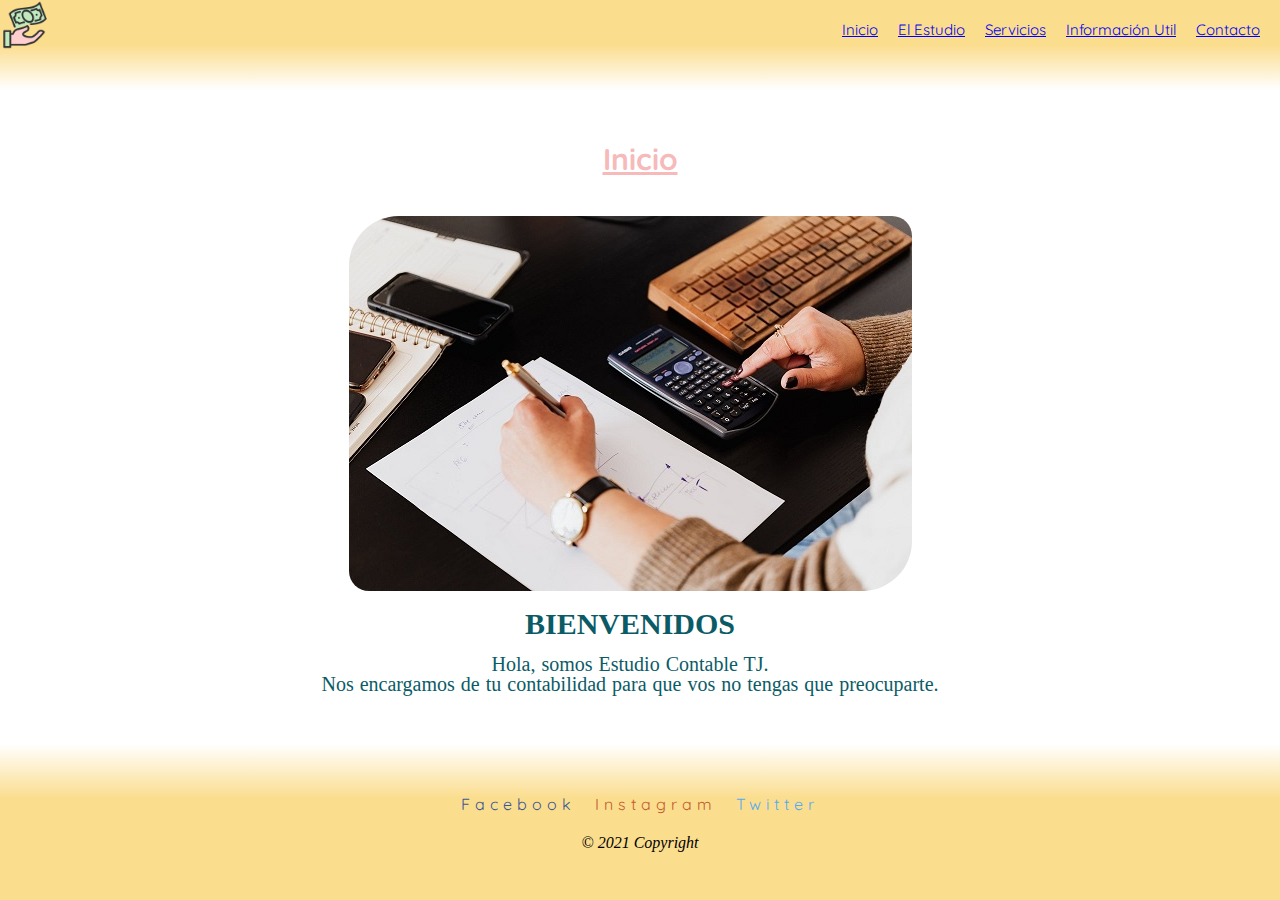
==== index.html @ 92a19008 "Se agrega el index.html" ====
<!DOCTYPE html>
<html lang="en">
<head>
    <meta charset="UTF-8">
    <meta http-equiv="X-UA-Compatible" content="IE=edge">
    <meta name="viewport" content="width=device-width, initial-scale=1.0">
    <link rel="stylesheet" href="css/style.css">
    <link rel="preconnect" href="https://fonts.gstatic.com">
    <link href="https://fonts.googleapis.com/css2?family=Quicksand:wght@500&display=swap" rel="stylesheet">
    <link href="https://fonts.googleapis.com/icon?family=Material+Icons" rel="stylesheet">
    <title>Estudio Contable TJ</title>    
    <meta name="description" content="Sitio web del Estudio Contable TJ. Nos encargamos de la contabilidad de tu empresa o emprendimiento">
    <meta name="keywords"  content="ESTUDIO, CONTABLE, BALANCES, ACTIVO, PASIVO, AFIP">
</head>
<body>
   <div class="fondoBlanco">
    <header>
        <nav class="menu">
            <img src="Img/logo.png" alt="logo" class="menu__img"><!-- Logo de la empresa-->
            <div></div>
            <ul  class="menu__lista">
                    <li class="menu__item"> <a href="index.html">Inicio</a></li>
                    <li class="menu__item"> <a href="ElEstudio.html">El Estudio</a></li>
                    <li class="menu__item"> <a href="Servicios.html">Servicios</a></li>
                    <li class="menu__item"> <a href="InformacionUtil.html">Información Util</a></li>
                    <li class="menu__item"> <a href="Contacto.html">Contacto</a></li>
            </ul>
        </nav>    
    </header>
    <Section>
        <div class="titulos">
            <h1 class="titulos__principal">Inicio</h1>
            </div>
        <br>

            <article> 
                <div class="inicio">
                    <div class="inicio__contenido">
                        <img src="Img/car1.jpeg" class="inicio__img"  alt="..."> 
                    </div>
                    <div class="inicio__contenido">
                        <h2 class="inicio__titulo">BIENVENIDOS</h2>
                    </div>
                    <div class="inicio__contenido">
                        <p class="inicio__subTitulo"> Hola, somos Estudio Contable TJ. <br>
                        Nos encargamos de tu contabilidad para que vos no tengas que preocuparte.
                        </p>  
                    </div>
                </div>
            </article>
    </Section>
    
    <footer>
        <!-- Redes Sociales-->
        <div class="footer">
        <ul class="footer__redes">
            <li class="footer--facebook">Facebook</li>
            <li class="footer--instagram">Instagram</li>
            <li class="footer--twitter">Twitter</li>
        </ul>
    
        <p class="footer__copyright">© 2021 Copyright</p>
    </div>
    </footer>
</div>
</body>
</html>
---- css/style.css ----
/* paleta de colores
#0B5B67 --Verde
#E89292 --Rosa Oscuro
#F6BABA --Rosa Claro
#FBDD8E --Amarillo */
* {
  margin: 0;
  padding: 0; }

article {
  color: #0b5b67;
  font-size: 20px;
  line-height: 20px;
  word-spacing: 1px; }

nav {
  background: #fbdd8e;
  background: linear-gradient(180deg, #fbdd8e 50%, white 100%);
  display: flex;
  flex-direction: row;
  flex-wrap: wrap;
  margin-bottom: 50px; }
  nav img {
    flex-grow: 0; }
  nav div {
    flex-grow: 1; }
  nav ul {
    flex-grow: 0; }

body {
  background-color: #fbdd8e; }

footer {
  background: #fbdd8e;
  background: linear-gradient(0deg, #fbdd8e 50%, white 100%);
  margin-top: 50px; }

.fondoBlanco {
  background-color: #fff; }

.Img_Small, .menu__img, .servicios__img {
  width: 50px;
  height: 50px; }

.sectionServicios {
  height: 500px; }

.center {
  text-align: center; }

.tableWidth {
  width: 400px; }

.menu {
  color: #e89292; }
  .menu__lista {
    font-size: 15px;
    font-family: "Quicksand", sans-serif;
    line-height: 20px;
    padding-top: 20px;
    display: flex;
    margin-bottom: 50px; }
  .menu__item {
    margin-right: 20px;
    list-style: none; }
  .menu__img {
    text-align: left; }

.titulos {
  font-family: "Quicksand", sans-serif; }
  .titulos__principal {
    color: #f6baba;
    font-size: 30px;
    font-weight: bold;
    text-align: center;
    text-decoration: underline;
    margin-top: 20px;
    margin-bottom: 20px; }
  .titulos__Secundario {
    color: #000;
    font-size: 24px;
    font-weight: bold;
    text-align: left;
    margin-top: 20px;
    margin-bottom: 20px; }

.inicio {
  display: flex;
  flex-direction: column;
  flex-wrap: wrap;
  justify-content: center;
  align-items: center; }
  .inicio__contenido {
    margin-right: 20px;
    text-align: center; }
  .inicio__img {
    border-radius: 50px 20px; }
  .inicio__titulo {
    margin-top: 20px; }
  .inicio__subTitulo {
    margin-top: 20px; }

.servicios {
  display: flex;
  margin-top: 50px;
  flex-direction: row;
  flex-wrap: wrap;
  justify-content: space-around; }
  .servicios__lista {
    margin-right: 20px; }
  .servicios__title {
    color: #fbdd8e;
    background-color: #e89292;
    text-transform: uppercase; }
  .servicios__img {
    text-align: center; }

.footer {
  text-align: center; }
  .footer__redes {
    color: #e89292;
    font-family: "Quicksand", sans-serif;
    letter-spacing: 5px;
    word-spacing: 10px;
    padding-top: 50px;
    margin-bottom: 20px; }
  .footer__redes li {
    display: inline-block; }
  .footer__copyright {
    font-style: italic;
    text-align: center;
    margin-bottom: 30px; }
  .footer--twitter {
    color: #55acee; }
  .footer--facebook {
    color: #3a5795; }
  .footer--instagram {
    color: #c25e30; }

.team {
  display: grid;
  grid-template-areas: "subTitulo" "integrante1" "integrante2" "integrante3";
  grid-template-rows: 40px 3fr 3fr 3fr;
  grid-template-columns: 3fr;
  grid-column-gap: 0px;
  grid-row-gap: 15px; }
  .team__subTitulo {
    grid-area: subTitulo;
    color: #0b5b67;
    font-size: 20px;
    line-height: 20px;
    word-spacing: 1px;
    margin: 20px 0px 0px 70px; }
  .team__integrante1 {
    grid-area: integrante1;
    color: #0b5b67;
    justify-self: center; }
  .team__integrante2 {
    grid-area: integrante2;
    color: #0b5b67;
    justify-self: center; }
  .team__integrante3 {
    grid-area: integrante3;
    color: #0b5b67;
    justify-self: center; }
  .team__integrantes {
    display: flex;
    flex-direction: column;
    flex-wrap: wrap; }
  .team__integranteHijo {
    text-align: center;
    margin: 10px; }
  .team__img {
    width: 250px;
    height: 250px;
    border: 10px solid #e89292;
    border-radius: 50%;
    transition: transform 2s; }
    .team__img:hover {
      transform: scale(1.5, 1.5); }

.formulario {
  position: relative;
  width: 500px;
  margin: 50px auto 100px auto; }
  .formulario__input {
    font-size: 0.875em;
    width: 470px;
    height: 50px;
    padding: 0px 15px 0px 15px;
    background: transparent;
    outline: none;
    color: #0b5b67;
    font-family: "Quicksand", sans-serif;
    border: solid 1px #0b5b67;
    border-bottom: none; }
    .formulario__input:hover {
      background: #fbdd8e;
      color: #e89292; }
  .formulario__textarea {
    width: 470px;
    max-width: 470px;
    height: 110px;
    max-height: 110px;
    padding: 15px;
    background: transparent;
    outline: none;
    color: #0b5b67;
    font-family: "Quicksand", sans-serif;
    font-size: 0.875em;
    border: solid 1px #0b5b67;
    resize: none; }
    .formulario__textarea:hover {
      background: #fbdd8e;
      color: #e89292; }
  .formulario__boton {
    width: 502px;
    height: 50px;
    padding: 0;
    margin: -5px 0px 0px 0px;
    font-family: "Quicksand", sans-serif;
    font-size: 0.875em;
    color: #b3aca7;
    outline: none;
    cursor: pointer;
    border: solid 1px #0b5b67;
    border-top: none;
    background: transparent; }
    .formulario__boton:hover {
      background: #0b5b67;
      color: #fbdd8e; }

.articulo {
  margin: 0.875em 0 0.875em 0; }
  .articulo__titulo {
    color: #000;
    font-size: 16px;
    font-weight: bold;
    text-align: left;
    margin: 0.875em 0 0.875em 0;
    font-family: "Quicksand", sans-serif; }
  .articulo__video {
    position: relative;
    width: 500px;
    margin-bottom: 30px;
    margin-left: 30px; }

/* Para Tablet */
@media only screen and (min-width: 768px) {
  .cuerpoPrincipal {
    margin: 0px 0px 0px 0px; }
  .videoHome {
    width: 500px; } }

/* Para Desktop */
@media only screen and (min-width: 1024px) {
  .centradoVertical {
    margin-top: 25%;
    text-align: center; }
  .centradoHorizontal {
    text-align: center; }
  .cuerpoPrincipal {
    margin: 10px 0px 0px 70px; }
  .cuerpoContacto {
    margin: 20px 0 0px 70px;
    padding: 10px 10px 10px 10px; }
  .videoHome {
    width: auto; }
  .team {
    display: grid;
    grid-template-areas: "subTitulo subTitulo subTitulo" "integrante1 integrante2 integrante3";
    grid-template-rows: 40px 3fr;
    grid-template-columns: 3fr 3fr 3fr;
    grid-column-gap: 0px;
    grid-row-gap: 15px; }
    .team__subTitulo {
      grid-area: subTitulo;
      color: #0b5b67;
      font-size: 20px;
      line-height: 20px;
      word-spacing: 1px;
      margin: 20px 0px 0px 70px; }
    .team__titulo {
      color: #000;
      font-size: 24px;
      font-weight: bold;
      text-align: left;
      margin: 0.875em 0 0.875em 0;
      font-family: "Quicksand", sans-serif; } }
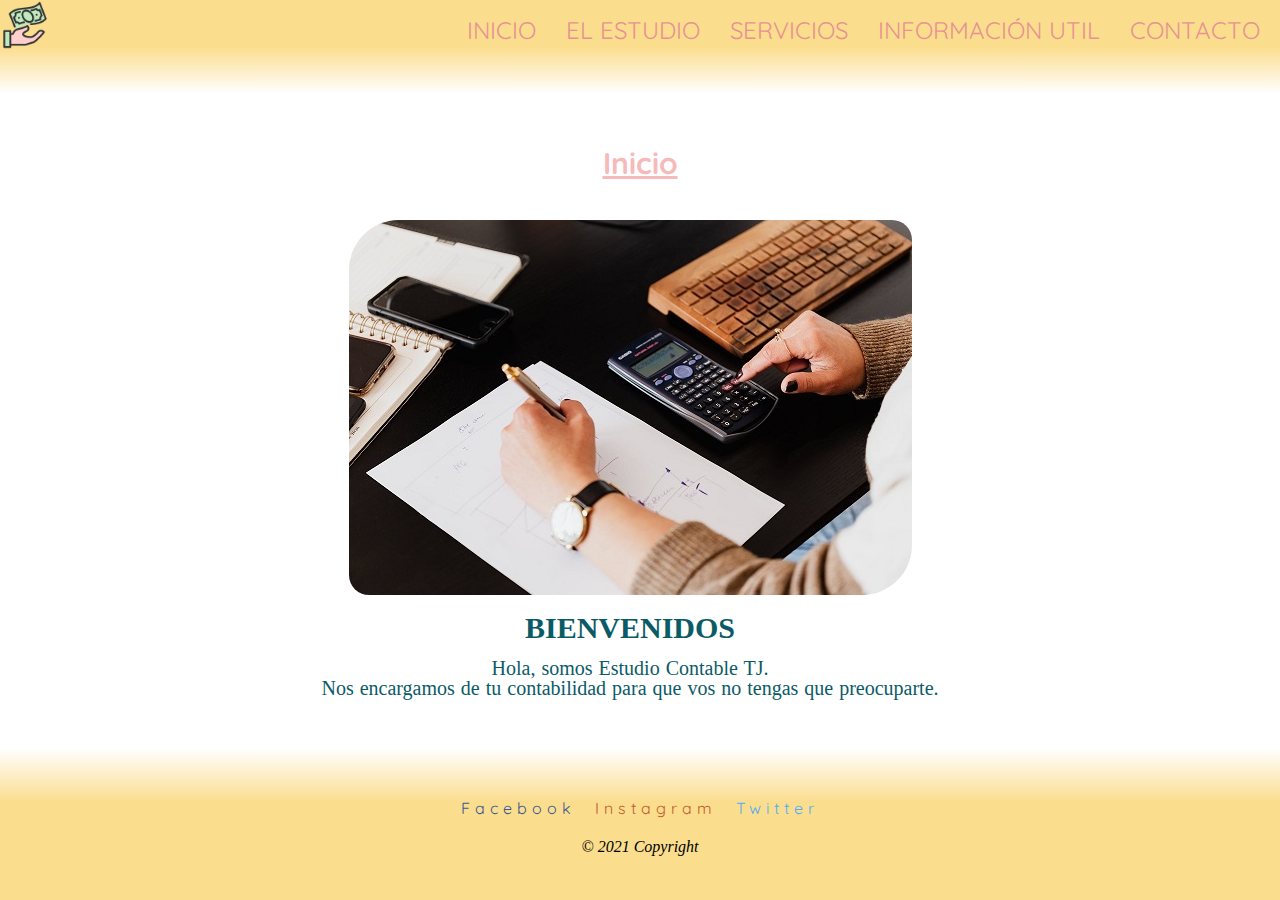
==== commit fdfe7a12: "Se modifico el nav. Se arreglaron todas las paginas para que sean responsive." ====
--- a/index.html
+++ b/index.html
@@ -18,12 +18,12 @@
         <nav class="menu">
             <img src="Img/logo.png" alt="logo" class="menu__img"><!-- Logo de la empresa-->
             <div></div>
-            <ul  class="menu__lista">
-                    <li class="menu__item"> <a href="index.html">Inicio</a></li>
-                    <li class="menu__item"> <a href="ElEstudio.html">El Estudio</a></li>
-                    <li class="menu__item"> <a href="Servicios.html">Servicios</a></li>
-                    <li class="menu__item"> <a href="InformacionUtil.html">Información Util</a></li>
-                    <li class="menu__item"> <a href="Contacto.html">Contacto</a></li>
+            <ul  class="menu__lista">                    
+                    <li class="menu__item"> <a class="menu__item__link" href="index.html">INICIO</a></li>
+                    <li class="menu__item"> <a class="menu__item__link" href="ElEstudio.html">EL ESTUDIO</a></li>
+                    <li class="menu__item"> <a class="menu__item__link" href="Servicios.html">SERVICIOS</a></li>
+                    <li class="menu__item"> <a class="menu__item__link" href="InformacionUtil.html">INFORMACIÓN UTIL</a></li>
+                    <li class="menu__item"> <a class="menu__item__link" href="Contacto.html">CONTACTO</a></li>
             </ul>
         </nav>    
     </header>
--- a/css/style.css
+++ b/css/style.css
@@ -21,8 +21,10 @@
   flex-wrap: wrap;
   margin-bottom: 50px; }
   nav img {
+    display: none;
     flex-grow: 0; }
   nav div {
+    display: none;
     flex-grow: 1; }
   nav ul {
     flex-grow: 0; }
@@ -38,12 +40,12 @@
 .fondoBlanco {
   background-color: #fff; }
 
-.Img_Small, .menu__img, .servicios__img {
+.Img_Small {
   width: 50px;
   height: 50px; }
 
 .sectionServicios {
-  height: 500px; }
+  height: 50em; }
 
 .center {
   text-align: center; }
@@ -58,13 +60,22 @@
     font-family: "Quicksand", sans-serif;
     line-height: 20px;
     padding-top: 20px;
-    display: flex;
     margin-bottom: 50px; }
   .menu__item {
-    margin-right: 20px;
     list-style: none; }
+    .menu__item__link {
+      text-decoration: none;
+      color: #e89292;
+      font-size: 24px;
+      font-weight: 400;
+      position: relative;
+      text-transform: uppercase;
+      margin-left: 10px; }
+      .menu__item__link:hover {
+        width: 100%;
+        font-weight: 700; }
   .menu__img {
-    text-align: left; }
+    display: none; }
 
 .titulos {
   font-family: "Quicksand", sans-serif; }
@@ -94,7 +105,9 @@
     margin-right: 20px;
     text-align: center; }
   .inicio__img {
-    border-radius: 50px 20px; }
+    border-radius: 50px 20px;
+    height: 50%;
+    width: 50%; }
   .inicio__titulo {
     margin-top: 20px; }
   .inicio__subTitulo {
@@ -107,13 +120,20 @@
   flex-wrap: wrap;
   justify-content: space-around; }
   .servicios__lista {
-    margin-right: 20px; }
+    margin-right: 20px;
+    margin-bottom: 20px; }
   .servicios__title {
     color: #fbdd8e;
     background-color: #e89292;
     text-transform: uppercase; }
   .servicios__img {
+    width: 50px;
+    height: 50px;
     text-align: center; }
+  .servicios__listaInterna {
+    list-style: none;
+    font-size: 20px;
+    margin-left: 25px; }
 
 .footer {
   text-align: center; }
@@ -153,7 +173,7 @@
     font-size: 20px;
     line-height: 20px;
     word-spacing: 1px;
-    margin: 20px 0px 0px 70px; }
+    margin: 20px 0px 0px 0px; }
   .team__integrante1 {
     grid-area: integrante1;
     color: #0b5b67;
@@ -184,13 +204,14 @@
 
 .formulario {
   position: relative;
-  width: 500px;
+  width: 370px;
   margin: 50px auto 100px auto; }
   .formulario__input {
     font-size: 0.875em;
-    width: 470px;
+    width: 345px;
     height: 50px;
-    padding: 0px 15px 0px 15px;
+    padding: 0px 0px 0px 15px;
+    margin: 0px 0px 0px 0px;
     background: transparent;
     outline: none;
     color: #0b5b67;
@@ -201,11 +222,12 @@
       background: #fbdd8e;
       color: #e89292; }
   .formulario__textarea {
-    width: 470px;
-    max-width: 470px;
+    width: 345px;
+    max-width: 345px;
     height: 110px;
     max-height: 110px;
-    padding: 15px;
+    padding: 10px 0px 0px 15px;
+    margin: 0px 0px 0px 0px;
     background: transparent;
     outline: none;
     color: #0b5b67;
@@ -217,9 +239,9 @@
       background: #fbdd8e;
       color: #e89292; }
   .formulario__boton {
-    width: 502px;
+    width: 362px;
     height: 50px;
-    padding: 0;
+    padding: 0px;
     margin: -5px 0px 0px 0px;
     font-family: "Quicksand", sans-serif;
     font-size: 0.875em;
@@ -244,9 +266,10 @@
     font-family: "Quicksand", sans-serif; }
   .articulo__video {
     position: relative;
-    width: 500px;
+    width: 370px;
+    height: 273px;
     margin-bottom: 30px;
-    margin-left: 30px; }
+    margin-left: 0px; }
 
 /* Para Tablet */
 @media only screen and (min-width: 768px) {
@@ -257,6 +280,21 @@
 
 /* Para Desktop */
 @media only screen and (min-width: 1024px) {
+  nav {
+    background: #fbdd8e;
+    background: linear-gradient(180deg, #fbdd8e 50%, white 100%);
+    display: flex;
+    flex-direction: row;
+    flex-wrap: wrap;
+    margin-bottom: 50px; }
+    nav img {
+      display: inline-block;
+      flex-grow: 0; }
+    nav div {
+      display: inline-block;
+      flex-grow: 1; }
+    nav ul {
+      flex-grow: 0; }
   .centradoVertical {
     margin-top: 25%;
     text-align: center; }
@@ -290,4 +328,137 @@
       font-weight: bold;
       text-align: left;
       margin: 0.875em 0 0.875em 0;
-      font-family: "Quicksand", sans-serif; } }
+      font-family: "Quicksand", sans-serif; }
+  .inicio {
+    display: flex;
+    flex-direction: column;
+    flex-wrap: wrap;
+    justify-content: center;
+    align-items: center; }
+    .inicio__contenido {
+      margin-right: 20px;
+      text-align: center; }
+    .inicio__img {
+      border-radius: 50px 20px;
+      height: 100%;
+      width: 100%; }
+    .inicio__titulo {
+      margin-top: 20px; }
+    .inicio__subTitulo {
+      margin-top: 20px; }
+  .menu {
+    color: #e89292; }
+    .menu__lista {
+      font-size: 15px;
+      font-family: "Quicksand", sans-serif;
+      line-height: 20px;
+      padding-top: 20px;
+      display: flex;
+      margin-bottom: 50px;
+      flex-wrap: wrap;
+      justify-content: center; }
+    .menu__item {
+      margin-right: 20px;
+      list-style: none; }
+      .menu__item__link {
+        text-decoration: none;
+        color: #e89292;
+        font-size: 24px;
+        font-weight: 400;
+        position: relative;
+        text-transform: uppercase; }
+        .menu__item__link:hover {
+          width: 100%;
+          font-weight: 700; }
+    .menu__img {
+      display: inline-block;
+      width: 50px;
+      height: 50px;
+      text-align: left; }
+  .sectionServicios {
+    height: 35em; }
+  .servicios {
+    display: flex;
+    margin-top: 50px;
+    flex-direction: row;
+    flex-wrap: wrap;
+    justify-content: space-around; }
+    .servicios__lista {
+      margin-right: 20px; }
+    .servicios__title {
+      color: #fbdd8e;
+      background-color: #e89292;
+      text-transform: uppercase; }
+    .servicios__img {
+      width: 50px;
+      height: 50px;
+      text-align: center;
+      margin-top: 0px; }
+    .servicios__listaInterna {
+      list-style: circle;
+      font-size: 20px;
+      margin-left: 25px; }
+  .articulo {
+    margin: 0.875em 0 0.875em 0; }
+    .articulo__titulo {
+      color: #000;
+      font-size: 16px;
+      font-weight: bold;
+      text-align: left;
+      margin: 0.875em 0 0.875em 0;
+      font-family: "Quicksand", sans-serif; }
+    .articulo__video {
+      position: relative;
+      width: 500px;
+      margin-bottom: 30px;
+      margin-left: 30px; }
+  .formulario {
+    position: relative;
+    width: 500px;
+    margin: 50px auto 100px auto; }
+    .formulario__input {
+      font-size: 0.875em;
+      width: 470px;
+      height: 50px;
+      padding: 0px 15px 0px 15px;
+      background: transparent;
+      outline: none;
+      color: #0b5b67;
+      font-family: "Quicksand", sans-serif;
+      border: solid 1px #0b5b67;
+      border-bottom: none; }
+      .formulario__input:hover {
+        background: #fbdd8e;
+        color: #e89292; }
+    .formulario__textarea {
+      width: 470px;
+      max-width: 470px;
+      height: 110px;
+      max-height: 110px;
+      padding: 15px;
+      background: transparent;
+      outline: none;
+      color: #0b5b67;
+      font-family: "Quicksand", sans-serif;
+      font-size: 0.875em;
+      border: solid 1px #0b5b67;
+      resize: none; }
+      .formulario__textarea:hover {
+        background: #fbdd8e;
+        color: #e89292; }
+    .formulario__boton {
+      width: 502px;
+      height: 50px;
+      padding: 0;
+      margin: -5px 0px 0px 0px;
+      font-family: "Quicksand", sans-serif;
+      font-size: 0.875em;
+      color: #b3aca7;
+      outline: none;
+      cursor: pointer;
+      border: solid 1px #0b5b67;
+      border-top: none;
+      background: transparent; }
+      .formulario__boton:hover {
+        background: #0b5b67;
+        color: #fbdd8e; } }
